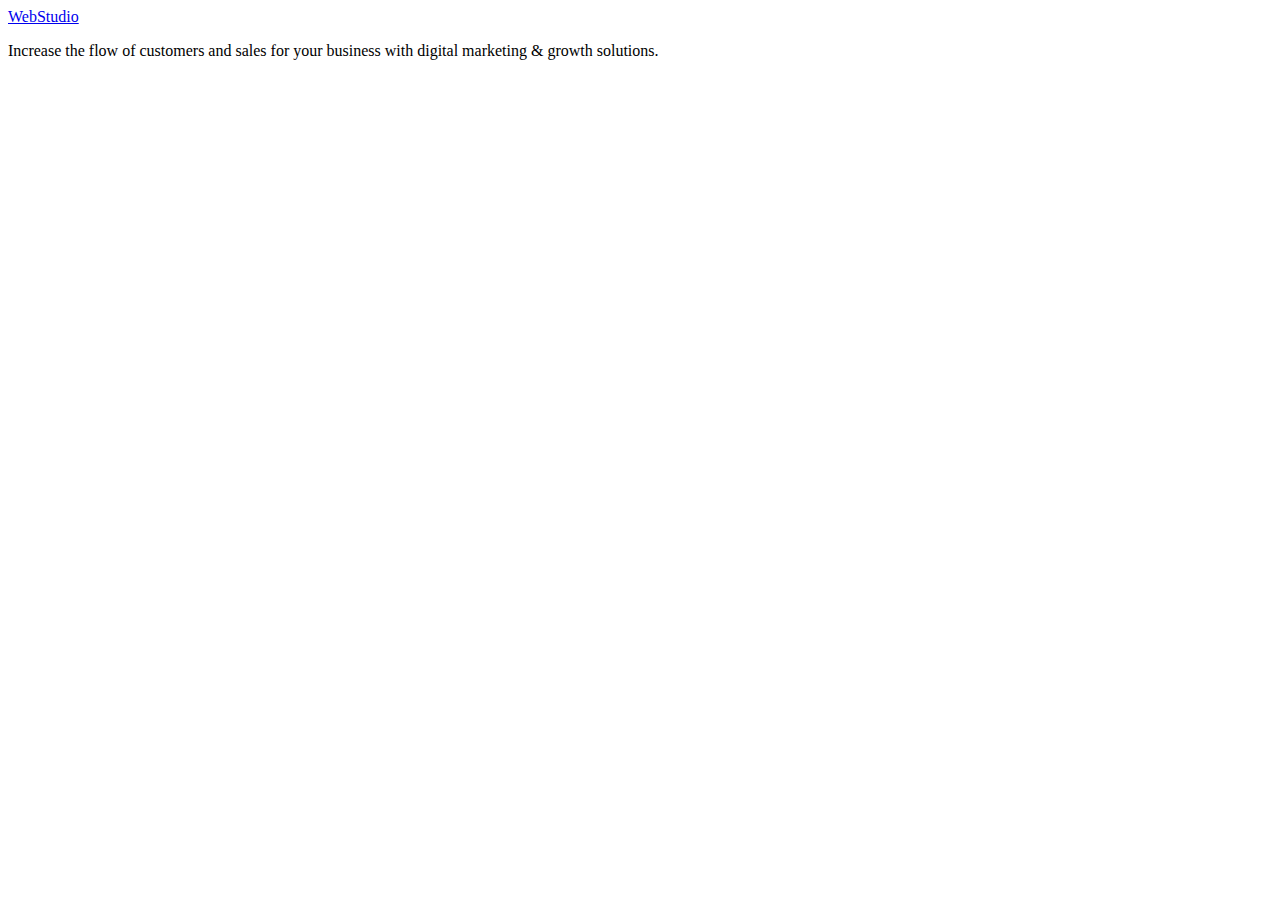
==== portfolio.html @ 2eeb40a2 "Create portfolio.html" ====
<!DOCTYPE html>
<html lang="en">
<head>
    <meta charset="UTF-8">
    <meta http-equiv="X-UA-Compatible" content="IE=edge">
    <meta name="viewport" content="width=device-width, initial-scale=1.0">
    <title>Portfolio</title>
</head>
<body>
    <header>


    </header>

    <main>


    </main>
    
    <footer>
        <a href="./index.html">WebStudio</a>
        <p>
          Increase the flow of customers and sales for your business with digital
          marketing & growth solutions.
        </p>
    </footer>
</body>
</html>
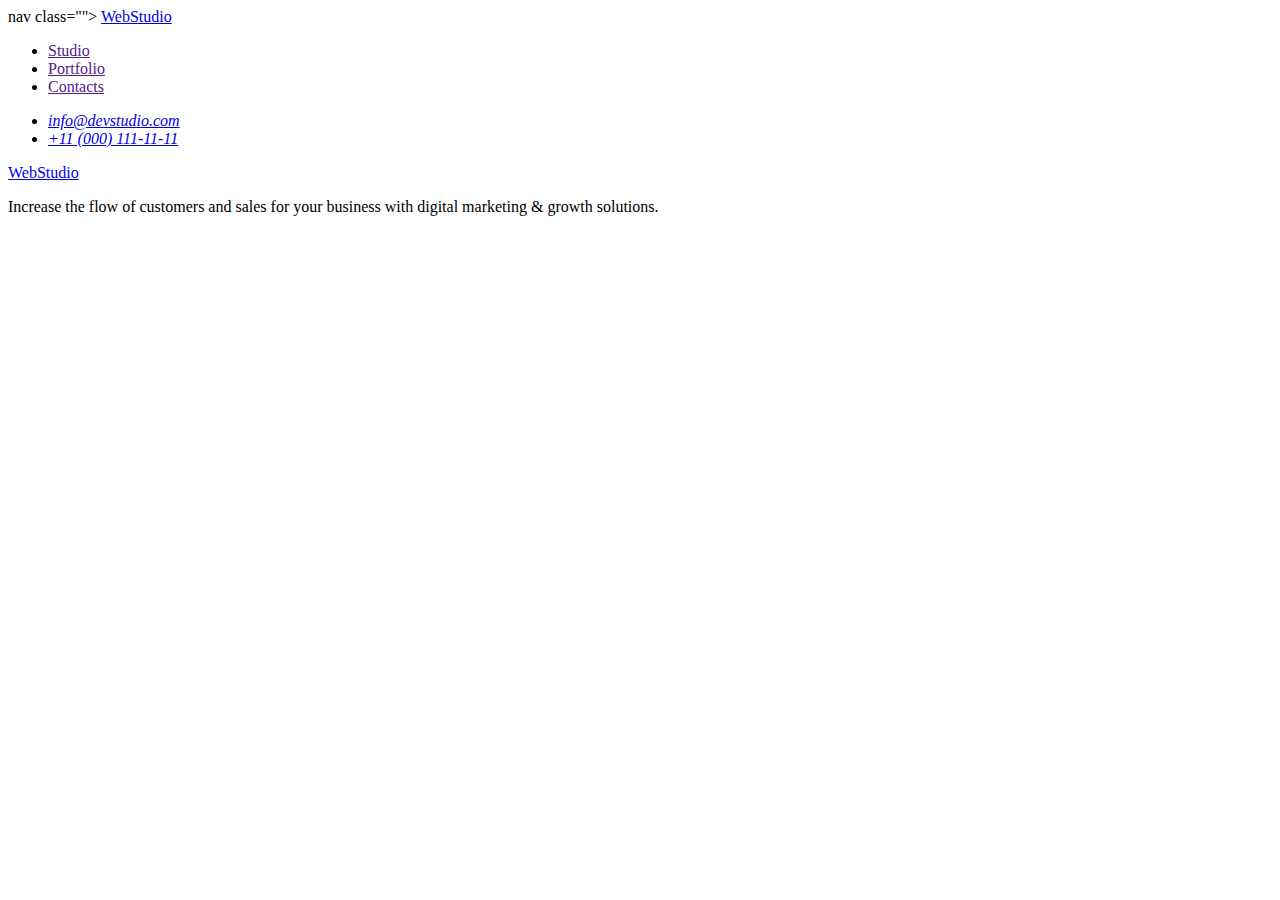
==== commit a1c9c75a: "summary" ====
--- a/portfolio.html
+++ b/portfolio.html
@@ -4,20 +4,33 @@
     <meta charset="UTF-8">
     <meta http-equiv="X-UA-Compatible" content="IE=edge">
     <meta name="viewport" content="width=device-width, initial-scale=1.0">
+    <link rel="stylesheet" href="/style.css/style.css">
     <title>Portfolio</title>
 </head>
 <body>
-    <header>
-
-
+    <header class="header-portdolio">
+        nav class="">
+        <a href="./index.html">WebStudio</a>
+        <ul>
+          <li><a href="">Studio</a></li>
+          <li><a href="">Portfolio</a></li>
+          <li><a href="">Contacts</a></li>
+        </ul>
+      </nav>
+      <address>
+        <ul>
+          <li><a href="mailto:info@devstudio.com">info@devstudio.com</a></li>
+          <li><a href="tel:+110001111111">+11 (000) 111-11-11</a></li>
+        </ul>
+      </address>
     </header>
 
-    <main>
+    <main class="">
 
 
     </main>
     
-    <footer>
+    <footer class="">
         <a href="./index.html">WebStudio</a>
         <p>
           Increase the flow of customers and sales for your business with digital
--- a/style.css/style.css
+++ b/style.css/style.css
@@ -0,0 +1,7 @@
+.body {
+    width: 1440px;
+    height: 600px;
+    left: 0px;
+    top: 72px;
+    background: #2E2F42;
+}